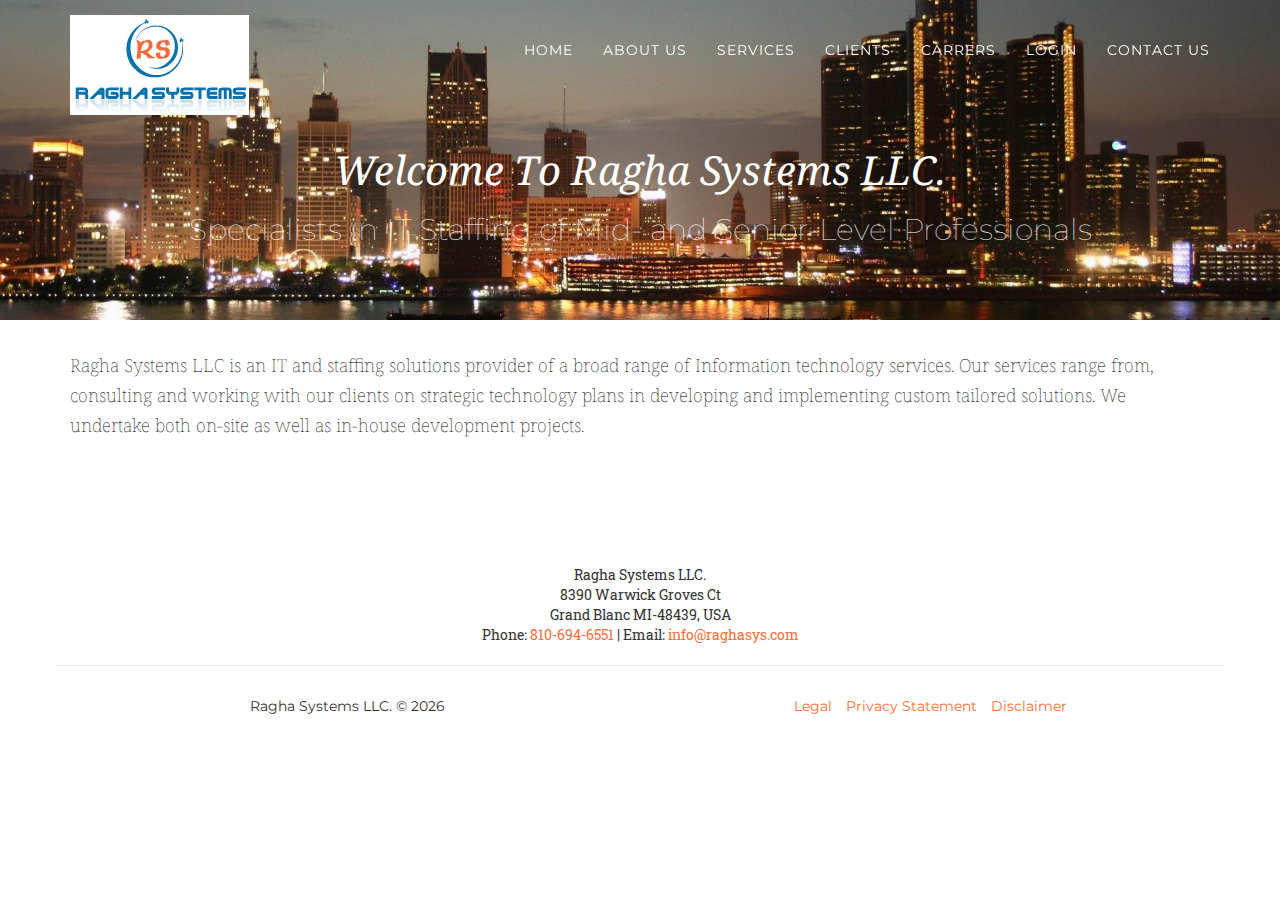
==== index.html @ 7e421ea9 "Initial commit" ====
<!DOCTYPE html>
<html lang="en">

<head>
    <meta charset="utf-8">
    <meta http-equiv="X-UA-Compatible" content="IE=edge">
    <meta name="viewport" content="width=device-width, initial-scale=1">
    <title>Ragha Systems LLC - Software Design and Development, Internet &amp; Intranet Development, E-business,
        E-Integration, Application out sourcing maintenance, Application Development out sourcing, Maintenance of
        Projects, Onsite/Offsite Development, System Administration, Project Management</title>
    <meta content="text/html; charset=iso-8859-1" http-equiv="Content-Type" />
    <meta content="no" http-equiv="imagetoolbar" />
    <meta content="index,follow" name="robots" />
    <meta
        content="ragha systems, raaga, software design and development, internet and intranet Development, e-business, e-Integration, application out sourcing maintenance, application development out sourcing, maintenance of projects, onsite, offsite development, system administration, project management"
        name="keywords" />
    <meta content="Ragha Systems LLC is an International provider of a broad range of Information Technology services."
        name="description" />
    <link href="css/bootstrap.min.css" rel="stylesheet">
    <link rel="stylesheet" type="text/css" href="css/style.css">
    <link href="css/fa/font-awesome.min.css" rel="stylesheet" type="text/css">
    <link href="https://fonts.googleapis.com/css?family=Montserrat:400,700" rel="stylesheet" type="text/css">
    <link href='https://fonts.googleapis.com/css?family=Kaushan+Script' rel='stylesheet' type='text/css'>
    <link href='https://fonts.googleapis.com/css?family=Droid+Serif:400,700,400italic,700italic' rel='stylesheet'
        type='text/css'>
    <link href='https://fonts.googleapis.com/css?family=Roboto+Slab:400,100,300,700' rel='stylesheet' type='text/css'>
</head>

<body id="page-top" class="index">
    <nav id="mainNav" class="navbar navbar-default navbar-custom navbar-fixed-top">
        <div class="container">
            <div class="navbar-header page-scroll">
                <button type="button" class="navbar-toggle" data-toggle="collapse"
                    data-target="#bs-example-navbar-collapse-1">
                    <span class="sr-only">Toggle navigation</span> Menu <i class="fa fa-bars"></i>
                </button>
                <a style="position:absolute;top:0%" class="navbar-brand page-scroll" href="#page-top"><img
                        src="img/logo1.jpg"></a>
            </div>
            <div class="collapse navbar-collapse" id="bs-example-navbar-collapse-1">
                <ul class="nav navbar-nav navbar-right">
                    <li class="hidden">
                        <a href="#page-top"></a>
                    </li>
                    <li>
                        <a class="page-scroll" href="index.html">Home</a>
                    </li>
                    <li class="dropdown">
                        <a class="dropdown-toggle" data-toggle="dropdown" href="#">About Us</a>
                        <!--<ul class="dropdown-menu" style="background:orange">
                    <li><a href="services.html">Our Services</a></li>
                          <li><a href="outsourcing.html">Outsourcing</a></li>
                        </ul>-->
                    </li>
                    <li>
                    <li>
                        <a class="page-scroll" href="industries.html">Services</a>
                    </li>
                    <li>
                        <a class="page-scroll" href="practices.html">Clients</a>
                    </li>
                    <li>
                        <a class="page-scroll" href="team.html">Carrers</a>
                    </li>
                    <li>
                        <a class="page-scroll" href="team.html">Login</a>
                    </li>
                    <li class="dropdown">
                        <a class="dropdown-toggle" data-toggle="dropdown" href="#">Contact Us</a>
                        <ul class="dropdown-menu" style="background:orange">
                                      <li><a href="about.html">Overview</a></li>
                            <li><a href="about.html#mission">Vision & Mission</a></li>
                            <li><a href="contactus.html">Contact Us</a></li>
                                    
                        </ul>
                    </li>
                </ul>
            </div>
        </div>
    </nav>
    <header>
        <div class="container">
            <div class="intro-text">
                <div class="intro-lead-in">Welcome To Ragha Systems LLC.</div>
                <div class="intro-heading"> Specialists in IT Staffing of Mid- and Senior-Level Professionals
                </div>

                <!--<a href="services.html" class="page-scroll btn btn-xl">Tell Me More</a> -->
            </div>
        </div>
    </header>
    <aside class="clients" class="bg-light-gray">
        <div class="container">
            <div class="intro-heading2"> Ragha Systems LLC is an IT and staffing solutions
                provider of a broad range of Information technology services.
                Our services range from, consulting and working with our clients
                on strategic technology plans in developing and implementing custom tailored solutions.
                We undertake both on-site as well as in-house development projects.
            </div>
            <div class="row">
                <div class="col-lg-2 col-md-3 col-sm-6">

                    <a href="#">
                        <img src="https://www.michigan.gov/images/som/mobileSOM_346956_7_398113_7.png" class="img-responsive img-centered" alt="">
                    </a>
                </div>
                <div class="col-lg-2 col-md-3 col-sm-6">
                    <a href="#">
                        <img src="https://www2.illinois.gov/Style%20Library/SOISierra/Images/SiteLogo.png" class="img-responsive img-centered" alt="">
                    </a>
                </div>
                <div class="col-lg-2 col-md-3 col-sm-6">
                    <a href="#">
                        <img src="https://co1.qualtrics.com/WRQualtricsSiteIntercept/Graphic.php?IM=IM_9NPBL1wAxCeOilT" class="img-responsive img-centered" alt="">
                    </a>
                </div>
                <div class="col-lg-2 col-md-3 col-sm-6">
                    <a href="#">
                        <img src="https://static.wixstatic.com/media/2279fb_3cd7e98c6c30400e85230eb3b2e91b7b~mv2.png/v1/fill/w_224,h_61,al_c,q_85,usm_0.66_1.00_0.01/2279fb_3cd7e98c6c30400e85230eb3b2e91b7b~mv2.webp" class="img-responsive img-centered" alt="">
                    </a>
                </div>
                <div class="col-lg-2 col-md-3 col-sm-6">
                    <a href="#">
                        <img src="http://www.webilent.com/images/webilent-logo1.png" class="img-responsive img-centered" alt="">
                    </a>
                </div>
                <div class="col-lg-2 col-md-3 col-sm-6">
                    <a href="#">
                        <img src="https://www.customercentria.com/images/cc-logo-transparent-1.png" class="img-responsive img-centered" alt="">
                    </a>
                </div>
            </div>
        </div>
    </aside>
    <footer>
        <div class="container">
            <div class="row">
                <div style="align-items:flex-end;">
                    Ragha Systems LLC.<br /> 8390 Warwick Groves Ct <br />Grand Blanc MI-48439, USA <br />Phone: <a href="tel:+18106946551">810-694-6551</a> | Email: <a href="mailto:info@raghasys.com">info@raghasys.com</a>
                <hr>
                </div>
                <div class="col-md-6">
                    <span class="copyright">Ragha Systems LLC. &copy;
                        <script>document.write(new Date().getFullYear())</script>
                    </span>
                </div>
                <div class="col-md-6">
                    <ul class="list-inline quicklinks">
                        <li><a href="#legal" data-toggle="modal">Legal</a>
                        </li>
                        <li><a href="#privacy" data-toggle="modal">Privacy Statement</a>
                        </li>
                        <li><a href="#disclaimer" data-toggle="modal">Disclaimer</a>
                        </li>
                    </ul>
                </div>
            </div>
        </div>
        </div>
    </footer>
    <div class="portfolio-modal modal fade" id="portappdev" tabindex="-1" role="dialog" aria-hidden="true">
        <div class="modal-dialog">
            <div class="modal-content">
                <div style="background:orange;" class="close-modal" data-dismiss="modal">
                    <div style="background:white" class="lr">
                        <div style="background:white" class="rl">
                        </div>
                    </div>
                </div>
                <div class="container">
                    <div class="row">
                        <div class="col-lg-8 col-lg-offset-2">
                            <div class="modal-body">
                                <h2>Application Development</h2>
                                <img class="img-responsive img-centered" src="img/home/app.jpg" alt="">
                                <p align="justify">For retailers, success requires using multiple channels to reach
                                    consumers, then giving customers what they want, when and where they want it.We also
                                    work with clients to make their supply chains transparent; using the Internet, they
                                    can share product and marketing information with suppliers and customers. </p>
                                <p align="justify">And because selling great products is simply not enough, we also help
                                    companies build great customer relationships. Our comprehensive customer
                                    relationship management strategies can enable you to integrate sales strategies
                                    across channels; improve distribution, delivery and customer service; and harness
                                    technology to enable an intelligent "sense and respond" approach to retailing by
                                    tracking individual purchasing patterns, linking supplier information with customer
                                    data, and ensuring that inventory and distribution respond accordingly. </p>
                                <p align="justify">Leading-edge logistics and supply chain management technologies are
                                    reshaping relationships among manufacturers and retailers to better meet the needs
                                    of the consumer. Successful companies must learn to reshape their sales, marketing,
                                    accounting and logistics processes.</p>
                                <p align="justify">Our consumer products teams understand how to successfully adapt your
                                    company to meet the requirements of this rapidly changing industry. We build a team
                                    of experienced specialists from each of our three consulting areas who work together
                                    with you to deliver a solution that meets your need, be it strategic change,
                                    performance improvement or technology solutions.</p>
                            </div>
                        </div>
                    </div>
                </div>
            </div>
        </div>
    </div>
    <div class="portfolio-modal modal fade" id="portconsulting" tabindex="-1" role="dialog" aria-hidden="true">
        <div class="modal-dialog">
            <div class="modal-content">
                <div style="background:orange;" class="close-modal" data-dismiss="modal">
                    <div style="background:white" class="lr">
                        <div style="background:white" class="rl">
                        </div>
                    </div>
                </div>
                <div class="container">
                    <div class="row">
                        <div class="col-lg-8 col-lg-offset-2">
                            <div class="modal-body">
                                <h2>Consulting Services</h2>
                                <img class="img-responsive img-centered" src="img/home/app.jpg" alt="">
                                <p align="justify">Ragha Systems LLC. provide our customer’s access to a vast pool of
                                    qualified and skilled human resources team of Software professionals that combines
                                    multiple platform skills and rich domain experience in various industry segments.
                                </p>
                                <p align="justify">Ragha Systems LLC. has extensive experience in augmenting staff for
                                    prestigious clients globally. Ragha Systems LLC. can provide experienced Project
                                    Managers, Project Leaders, Team Leaders, System Analysts, Designers, Developers and
                                    Programmers with proven credentials, expertise and skill sets for short term as well
                                    as long-term requirements.</p>
                                <p align="justify">Staff Augmentation is the perfect answer when you wish to maximize
                                    control and manage your own project but need experienced people to follow your lead.
                                    With years of experience in IT staffing you get the experience you need when you
                                    need it for exactly as long as you need it.</p>
                                <p align="justify">Our mission is to be your source for superior technical personnel.
                                    Whether your project requires one programmer, a technical team, or a complete
                                    Outsourcing unit, Ragha Systems LLC. can provide you with the expertise needed to
                                    ensure success. Ragha Systems LLC. consultant(s) can jump in at any stage of your IT
                                    project with a full range of project management, analysis and programming skills to
                                    meet your unique IT needs. The experience and expertise of our IT professionals
                                    includes:</p>
                                <p align="left">
                                <ul style="text-align: left;">
                                    <li>Application Development (Internet and Legacy Systems)</li>
                                    <li>Systems, Application and Database Administration</li>
                                    <li>Project Management</li>
                                    <li>Data Warehousing and EDI (Electronic Data Interchange)</li>
                                    <li>ERP Implementation</li>
                                    <li>CRM Implementation</li>
                                    <li>Network Design, Administration, and Operation</li>
                                </ul>
                                </p>
                            </div>
                        </div>
                    </div>
                </div>
            </div>
        </div>
    </div>
    <div class="portfolio-modal modal fade" id="portglobal" tabindex="-1" role="dialog" aria-hidden="true">
        <div class="modal-dialog">
            <div class="modal-content">
                <div style="background:orange;" class="close-modal" data-dismiss="modal">
                    <div style="background:white" class="lr">
                        <div style="background:white" class="rl">
                        </div>
                    </div>
                </div>
                <div class="container">
                    <div class="row">
                        <div class="col-lg-8 col-lg-offset-2">
                            <div class="modal-body">
                                <h2>Global Support Services</h2>
                                <img class="img-responsive img-centered" src="img/home/global.jpg" alt="">
                                <p align="justify">Ragha Systems LLC. Global Support Services we help organizations
                                    maintain, optimize, and transform their business applications. At Ragha Systems LLC.
                                    we take the full responsibility of your applications, to ensure consistent
                                    performance, reduced costs, quality, adherence to business objectives, and constant
                                    technical up gradation.</p>
                                <p align="justify">We help companies leverage critical in-house resources, protect
                                    existing IT investments and control expenses, to move up the value-chain. Using
                                    expertise of our teams stationed on the client sites we help organizations use their
                                    applications to their full potential and achieve the desired business results.</p>
                                <p align="justify">To ensure maximum value-add to our clients we ensure that we align
                                    their technology initiatives with their strategic business objectives. We do this by
                                    taking complete responsibility of results, adhering to cost and time limits and
                                    following service level agreements (SLAs) stipulated by the customer.</p>
                                <hr>
                                <p align="justify">Our Strategy is the following:</p>
                                <b>Global Delivery Model</b><br />
                                <p align="justify">The business environment is changing like never before and at a rate
                                    that is difficult to sustain. The business world is getting more complex with an
                                    ever increasing pressure to deliver faster than before and in order to realize value
                                    quickly, you must rapidly design, build and operate technology to support new
                                    strategies and conventional methods with traditional time frames cannot achieve
                                    this. </p>
                                <p align="justify">Ragha Systems LLC. provides a solution by providing high quality
                                    distributed project management methodology using Global delivery model. The model
                                    works by dividing project components and executing it parallel at client site,
                                    offsite and at our offshore development center in India.</p>

                                <b>24/7 Global Support Monitoring</b><br />
                                <p align="justify">Ragha Systems LLC. operates on a 24x7 basis and is the central point
                                    of contact for tracking problems and monitoring queues to quickly dispatch issues to
                                    the respective support personnel.</p>
                                <p>Our global operations are managed by certified PMI professional, with extensive
                                    experience in managing projects globally.</p>
                            </div>
                        </div>
                    </div>
                </div>
            </div>
        </div>
    </div>

    <div class="portfolio-modal modal fade" id="legal" tabindex="-1" role="dialog" aria-hidden="true">
        <div class="modal-dialog">
            <div class="modal-content">
                <div style="background:orange;" class="close-modal" data-dismiss="modal">
                    <div style="background:white" class="lr">
                        <div style="background:white" class="rl">
                        </div>
                    </div>
                </div>
                <div class="container">
                    <div class="row">
                        <div class="col-lg-8 col-lg-offset-2">
                            <div class="modal-body">
                                <h2>Legal</h2>
                                <p align="left" style="font-weight: bold;color:blue;">Governing Law and Jurisdiction</p>
                                <p align="justify">These Terms and Conditions will be governed by and construed in
                                    accordance with the laws of the Province of OHIO, USA, without reference to its
                                    choice of law rules. By accessing, viewing, or using the material on the Service,
                                    you consent to the jurisdiction of the federal and provincial courts presiding in
                                    OHIO, USA, and agree to accept service of process by mail and hereby waive any and
                                    all jurisdictional and venue defenses otherwise available. This Service is
                                    controlled and operated by Ragha Systems LLC. Technology Solutions, Inc. from its
                                    offices within USA.</p>
                                <p align="justify">Ragha Systems LLC. Technology Solutions, Inc. makes no representation
                                    that materials in the Service are appropriate or available for use in other
                                    locations, and access to them from territories where their contents are illegal is
                                    prohibited. Those who choose to access this Service from other locations do so of
                                    their own volition and are responsible for compliance with applicable local laws.
                                </p>
                                <p align="justify">These Terms and Conditions constitute the entire agreement between
                                    you and Ragha Systems LLC. Technology Solutions, Inc. with respect to your use of
                                    the Service. You acknowledge that, in providing you access to and use of the
                                    Service, Ragha Systems LLC. Technology Solutions, Inc. has relied on your agreement
                                    to be legally bound by these Terms and Conditions.</p>
                            </div>
                        </div>
                    </div>
                </div>
            </div>
        </div>
    </div>

    <div class="portfolio-modal modal fade" id="privacy" tabindex="-1" role="dialog" aria-hidden="true">
        <div class="modal-dialog">
            <div class="modal-content">
                <div style="background:orange;" class="close-modal" data-dismiss="modal">
                    <div style="background:white" class="lr">
                        <div style="background:white" class="rl">
                        </div>
                    </div>
                </div>
                <div class="container">
                    <div class="row">
                        <div class="col-lg-8 col-lg-offset-2">
                            <div class="modal-body">
                                <h2>Privacy Policy</h2>
                                <p align="justify">Ragha Systems LLC. Technology Solutions, Inc. has created this
                                    privacy statement in order to demonstrate our company commitment to privacy. The
                                    following discloses our information gathering and dissemination practices for this
                                    website: http://easyprojects.net .</p>
                                <p align="left" style="font-weight: bold;color:blue;">Collection of Personal Information
                                    from Service Visitors</p>
                                <p align="justify">Ragha Systems LLC. Technology Solutions, Inc. may collect and/or
                                    track (1) the home server domain names, email addresses, type of client computer,
                                    files downloaded, search engine used, operating system, and type of web browser of
                                    visitors to Ragha Systems LLC. Technology Solutions, Inc. web service, (2) the email
                                    addresses of visitors that communicate with Ragha Systems LLC. Technology Solutions,
                                    Inc. via email, (3) information knowingly provided by the visitor in online forms,
                                    registration forms, surveys, email, contest entries, and other online avenues
                                    (including demographic and personal profile data), and (4) aggregate and
                                    user-specific information on which pages visitors access.</p>
                                <p align="justify">Ragha Systems LLC. Technology Solutions, Inc. may place Internet
                                    "cookies" on visitors' hard drives. Internet cookies save data about individual
                                    visitors, such as the organization's name, password, user-name, screen preferences,
                                    and the pages of a service viewed by the visitor. When the visitor revisits Ragha
                                    Systems LLC. Technology Solutions, Inc. web service, Ragha Systems LLC. Technology
                                    Solutions, Inc. may recognize the visitor by the Internet cookie and customize the
                                    visitor's experience accordingly. Visitors may decline Internet cookies, if any, by
                                    using the appropriate feature of their web client software, if available.</p>
                            </div>
                        </div>
                    </div>
                </div>
            </div>
        </div>
    </div>

    <div class="portfolio-modal modal fade" id="disclaimer" tabindex="-1" role="dialog" aria-hidden="true">
        <div class="modal-dialog">
            <div class="modal-content">
                <div style="background:orange;" class="close-modal" data-dismiss="modal">
                    <div style="background:white" class="lr">
                        <div style="background:white" class="rl">
                        </div>
                    </div>
                </div>
                <div class="container">
                    <div class="row">
                        <div class="col-lg-8 col-lg-offset-2">
                            <div class="modal-body">
                                <h2>Disclaimer</h2>
                                <p align="justify">Use of this service is entirely at your own risk. Neither Ragha
                                    Systems LLC. Technology Solutions, Inc. nor its affiliates is responsible for the
                                    consequences of reliance on any information contained in or submitted to the
                                    service, and the risk of injury from the foregoing rests entirely with you. These
                                    materials are provided "as is" without warranty of any kind, either express or
                                    implied. Ragha Systems LLC. Technology Solutions, Inc. shall not be liable for any
                                    direct, special, indirect, incidental, consequential, or punitive damages, including
                                    without limitation, lost revenues or lost profits, which may result from the use of,
                                    access to, or inability to use these materials. Under no circumstances will the
                                    total liability of Ragha Systems LLC. Technology Solutions, Inc. to you exceed the
                                    price paid for use of the service.</p>
                                <p align="left" style="font-weight: bold;color:blue;">Corrections and Changes</p>
                                <p align="justify">While we endeavor to keep these materials up to date, Ragha Systems
                                    LLC. Technology Solutions, Inc. cannot assume responsibility for any errors or
                                    omissions in these materials. Ragha Systems LLC. Technology Solutions, Inc. further
                                    does not warrant the accuracy or completeness of the information, text, graphics,
                                    links or other items contained within these materials. Ragha Systems LLC. Technology
                                    Solutions, Inc. may make changes to these materials, or to the products or services
                                    described herein, at any time without notice, and makes no commitment to update the
                                    information contained herein. Ragha Systems LLC. Technology Solutions, Inc. reserves
                                    the right to terminate your access to the Service in the event that you violate
                                    these Terms and Conditions, or for any reason whatever.</p>
                                <p align="left" style="font-weight: bold;color:blue;">Indemnification</p>
                                <p align="justify">You agree to defend, indemnify, and hold harmless Ragha Systems LLC.
                                    Technology Solutions, Inc., its affiliates and subsidiaries, and all of their
                                    respective directors, officers, employees, representatives, proprietors, partners,
                                    shareholders, servants, principals, agents, predecessors, successors, assigns, and
                                    attorneys from and against any and all claims, proceedings, damages, injuries,
                                    liabilities, losses, costs, and expenses (including attorney's fees and litigation
                                    expenses) relating to or arising from your use of the Service and any breach by you
                                    of these Terms and Conditions.</p>
                            </div>
                        </div>
                    </div>
                </div>
            </div>
        </div>
    </div>

    <script src="js/jquery.min.js"></script>
    <script src="css/js/bootstrap.min.js"></script>

    <script src="https://cdnjs.cloudflare.com/ajax/libs/jquery-easing/1.3/jquery.easing.min.js"></script>
    <script src="js/jqBootstrapValidation.js"></script>
    <script src="js/contact_me.js"></script>
    <script src="js/obs.min.js"></script>
</body>

</html>
---- css/style.css ----
.img1{
    position: relative;
    float: center;
    width: 740px;
    height: 130px;
    background-position: 50% 50%;
    background-repeat: no-repeat;
    background-size: cover;
}
body {
  overflow-x: hidden;
  font-family: "Roboto Slab", "Helvetica Neue", Helvetica, Arial, sans-serif;
}
.text-muted {
  color: #777777;
}
.text-primary {
  color: #fe6d36;
}
p {
  font-size: 14px;
  line-height: 1.75;
}
p.large {
  font-size: 16px;
}
a,
a:hover,
a:focus,
a:active,
a.active {
  outline: none;
}
a {
  color: #fe6d36;
}
a:hover,
a:focus,
a:active,
a.active {
  color: #fe6d36;
}
h1,
h2,
h3,
h4,
h5,
h6 {
  font-family: "Montserrat", "Helvetica Neue", Helvetica, Arial, sans-serif;
  text-transform: uppercase;
  font-weight: 700;
}
.img-centered {
  margin: 0 auto;
}
.bg-light-gray {
  background-color: #eeeeee;
}
.bg-darkest-gray {
  background-color: #faa835;
}
.btn-primary {
  color: white;
  background-color: #fe6d36;
  border-color: #fe6d36;
  font-family: "Montserrat", "Helvetica Neue", Helvetica, Arial, sans-serif;
  text-transform: uppercase;
  font-weight: 700;
}
.btn-primary:hover,
.btn-primary:focus,
.btn-primary:active,
.btn-primary.active,
.open .dropdown-toggle.btn-primary {
  color: white;
  background-color: #fe6d36;
  border-color: #f6bf01;
}
.btn-primary:active,
.btn-primary.active,
.open .dropdown-toggle.btn-primary {
  background-image: none;
}
.btn-primary.disabled,
.btn-primary[disabled],
fieldset[disabled] .btn-primary,
.btn-primary.disabled:hover,
.btn-primary[disabled]:hover,
fieldset[disabled] .btn-primary:hover,
.btn-primary.disabled:focus,
.btn-primary[disabled]:focus,
fieldset[disabled] .btn-primary:focus,
.btn-primary.disabled:active,
.btn-primary[disabled]:active,
fieldset[disabled] .btn-primary:active,
.btn-primary.disabled.active,
.btn-primary[disabled].active,
fieldset[disabled] .btn-primary.active {
  background-color: #fe6d36;
  border-color: #fe6d36;
}
.btn-primary .badge {
  color: #fe6d36;
  background-color: white;
}
.btn-xl {
  color: white;
  background-color: #fe6d36;
  border-color: #fe6d36;
  font-family: "Montserrat", "Helvetica Neue", Helvetica, Arial, sans-serif;
  text-transform: uppercase;
  font-weight: 700;
  border-radius: 3px;
  font-size: 18px;
  padding: 20px 40px;
}
.btn-xl:hover,
.btn-xl:focus,
.btn-xl:active,
.btn-xl.active,
.open .dropdown-toggle.btn-xl {
  color: white;
  background-color: #fe6d36;
  border-color: #f6bf01;
}
.btn-xl:active,
.btn-xl.active,
.open .dropdown-toggle.btn-xl {
  background-image: none;
}
.btn-xl.disabled,
.btn-xl[disabled],
fieldset[disabled] .btn-xl,
.btn-xl.disabled:hover,
.btn-xl[disabled]:hover,
fieldset[disabled] .btn-xl:hover,
.btn-xl.disabled:focus,
.btn-xl[disabled]:focus,
fieldset[disabled] .btn-xl:focus,
.btn-xl.disabled:active,
.btn-xl[disabled]:active,
fieldset[disabled] .btn-xl:active,
.btn-xl.disabled.active,
.btn-xl[disabled].active,
fieldset[disabled] .btn-xl.active {
  background-color: #fe6d36;
  border-color: #fe6d36;
}
.btn-xl .badge {
  color: #fe6d36;
  background-color: white;
}
.navbar-custom {
  background-color: orange;
  border-color: transparent;
}
.navbar-custom .navbar-brand {
  color: #fe6d36;
  font-family: "Kaushan Script", "Helvetica Neue", Helvetica, Arial, cursive;
}
.navbar-custom .navbar-brand:hover,
.navbar-custom .navbar-brand:focus,
.navbar-custom .navbar-brand:active,
.navbar-custom .navbar-brand.active {
  color: #fe6d36;
}
.navbar-custom .navbar-collapse {
  border-color: rgba(255, 255, 255, 0.02);
}
.navbar-custom .navbar-toggle {
  background-color: #fe6d36;
  border-color: #fe6d36;
  font-family: "Montserrat", "Helvetica Neue", Helvetica, Arial, sans-serif;
  text-transform: uppercase;
  color: white;
  font-size: 12px;
}
.navbar-custom .navbar-toggle:hover,
.navbar-custom .navbar-toggle:focus {
  background-color: #fe6d36;
}
.navbar-custom .nav li a {
  font-family: "Montserrat", "Helvetica Neue", Helvetica, Arial, sans-serif;
  text-transform: uppercase;
  font-weight: 400;
  letter-spacing: 1px;
  color: white;
}
.navbar-custom .nav li a:hover,
.navbar-custom .nav li a:focus {
  color: #fe6d36;
  outline: none;
}
.navbar-custom .navbar-nav > .active > a {
  border-radius: 0;
  color: white;
  background-color: #fe6d36;
}
.navbar-custom .navbar-nav > .active > a:hover,
.navbar-custom .navbar-nav > .active > a:focus {
  color: white;
  background-color: #fe6d36;
}
@media (min-width: 768px) {
  .navbar-custom {
    background-color: transparent;
    padding: 25px 0;
    -webkit-transition: padding 0.3s;
    -moz-transition: padding 0.3s;
    transition: padding 0.3s;
    border: none;
  }
  .navbar-custom .navbar-brand {
    font-size: 2em;
    -webkit-transition: all 0.3s;
    -moz-transition: all 0.3s;	
    transition: all 0.3s;
  }
  .navbar-custom .navbar-nav > .active > a {
    border-radius: 3px;
  }
}
@media (min-width: 768px) {
  .navbar-custom.affix {
    background-color: #faa835;
    padding: 10px 0;
  }
  .navbar-custom.affix .navbar-brand {
    font-size: 1.5em;
  }
}
header {
  background-image: url('../img/header-bg.jpg');
  background-repeat: no-repeat;
  background-attachment: scroll;
  background-position: center center;
  -webkit-background-size: cover;
  -moz-background-size: cover;
  background-size: cover;
  -o-background-size: cover;
  text-align: center;
  color: white;
}
header .intro-text {
  padding-top: 100px;
  padding-bottom: 50px;
}
header .intro-text .intro-lead-in {
  font-family: "Droid Serif", "Helvetica Neue", Helvetica, Arial, sans-serif;
  font-style: italic;
  font-size: 22px;
  line-height: 22px;
  margin-bottom: 25px;
}
header .intro-text .intro-heading {
  font-family: "Montserrat", "Helvetica Neue", Helvetica, Arial, sans-serif;
  font-weight: 100;
  font-size: 30px;
  line-height: 30px;
  margin-bottom: 25px;
}
@media (min-width: 768px) {
  header .intro-text {
    padding-top: 150px;
    padding-bottom: 50px;
  }
  header .intro-text .intro-lead-in {
    font-family: "Droid Serif", "Helvetica Neue", Helvetica, Arial, sans-serif;
    font-style: italic;
    font-size: 40px;
    line-height: 40px;
    margin-bottom: 25px;
  }
  header .intro-text .intro-heading {
    font-family: "Montserrat", "Helvetica Neue", Helvetica, Arial, sans-serif;
    font-weight: 100;
    font-size: 30px;
    line-height: 30px;
    margin-bottom: 25px;
  }
  .intro-heading2{
    font-family: "Droid Serif", "Helvetica Neue", Helvetica, Arial, sans-serif;
    color: rgb(0, 0, 0);
    font-weight: 30;
    font-size: 18px;
    line-height: 30px;
    margin-top: 30px;
  }
  .ww{
    padding-left: 70px;
    width: 100%;
    height: 100px;
    display: flex;
  }
  .wben{
   padding-left: 200px;
   width: 150px;
   height: 100px;
   flex-flow: column;
   padding-top: 30px;
  }
  .wosb{
    padding-left: 800px;
    width: 150px;
    height: 100px;
    flex-flow: column;
  }
  .intro-about{
    font-family: "Droid Serif", "Helvetica Neue", Helvetica, Arial, sans-serif;
    color: rgb(0, 0, 0);
    font-weight: 20px;
    width: 100%;
    font-size: 15px;
    line-height: 20px;
    margin-top: 10px;
    text-align: left;
    padding-left: 50px;
  }

}
section {
  padding: 100px 0;
}
section h2.section-heading {
  font-size: 40px;
  margin-top: 0;
  margin-bottom: 15px;
}
section h3.section-subheading {
  font-size: 16px;
  font-family: "Droid Serif", "Helvetica Neue", Helvetica, Arial, sans-serif;
  text-transform: none;
  font-style: italic;
  font-weight: 400;
  margin-bottom: 75px;
}
@media (min-width: 768px) {
  section {
    padding: 150px 0;
  }
}
.service-heading {
  margin: 15px 0;
  text-transform: none;
}
#portfolio .portfolio-item {
  margin: 0 0 15px;
  right: 0;
}
#portfolio .portfolio-item .portfolio-link {
  display: block;
  position: relative;
  max-width: 400px;
  margin: 0 auto;
}
#portfolio .portfolio-item .portfolio-link .portfolio-hover {
  background: rgba(254, 209, 54, 0.9);
  position: absolute;
  width: 100%;
  height: 100%;
  opacity: 0;
  transition: all ease 0.5s;
  -webkit-transition: all ease 0.5s;
  -moz-transition: all ease 0.5s;
}
#portfolio .portfolio-item .portfolio-link .portfolio-hover:hover {
  opacity: 1;
}
#portfolio .portfolio-item .portfolio-link .portfolio-hover .portfolio-hover-content {
  position: absolute;
  width: 100%;
  height: 20px;
  font-size: 20px;
  text-align: center;
  top: 50%;
  margin-top: -12px;
  color: white;
}
#portfolio .portfolio-item .portfolio-link .portfolio-hover .portfolio-hover-content i {
  margin-top: -12px;
}
#portfolio .portfolio-item .portfolio-link .portfolio-hover .portfolio-hover-content h3,
#portfolio .portfolio-item .portfolio-link .portfolio-hover .portfolio-hover-content h4 {
  margin: 0;
}
#portfolio .portfolio-item .portfolio-caption {
  max-width: 400px;
  margin: 0 auto;
  background-color: white;
  text-align: center;
  padding: 25px;
}
#portfolio .portfolio-item .portfolio-caption h4 {
  text-transform: none;
  margin: 0;
}
#portfolio .portfolio-item .portfolio-caption p {
  font-family: "Droid Serif", "Helvetica Neue", Helvetica, Arial, sans-serif;
  font-style: italic;
  font-size: 16px;
  margin: 0;
}
#portfolio * {
  z-index: 2;
}
@media (min-width: 767px) {
  #portfolio .portfolio-item {
    margin: 0 0 30px;
  }
}
.timeline {
  list-style: none;
  padding: 0;
  position: relative;
}
.timeline:before {
  top: 0;
  bottom: 0;
  position: absolute;
  content: "";
  width: 2px;
  background-color: #f1f1f1;
  left: 40px;
  margin-left: -1.5px;
}
.timeline > li {
  margin-bottom: 50px;
  position: relative;
  min-height: 50px;
}
.timeline > li:before,
.timeline > li:after {
  content: " ";
  display: table;
}
.timeline > li:after {
  clear: both;
}
.timeline > li .timeline-panel {
  width: 100%;
  float: right;
  padding: 0 20px 0 100px;
  position: relative;
  text-align: left;
}
.timeline > li .timeline-panel:before {
  border-left-width: 0;
  border-right-width: 15px;
  left: -15px;
  right: auto;
}
.timeline > li .timeline-panel:after {
  border-left-width: 0;
  border-right-width: 14px;
  left: -14px;
  right: auto;
}
.timeline > li .timeline-image {
  left: 0;
  margin-left: 0;
  width: 80px;
  height: 80px;
  position: absolute;
  z-index: 100;
  background-color: #fe6d36;
  color: white;
  border-radius: 100%;
  border: 7px solid #f1f1f1;
  text-align: center;
}
.timeline > li .timeline-image h4 {
  font-size: 10px;
  margin-top: 12px;
  line-height: 14px;
}
.timeline > li.timeline-inverted > .timeline-panel {
  float: right;
  text-align: left;
  padding: 0 20px 0 100px;
}
.timeline > li.timeline-inverted > .timeline-panel:before {
  border-left-width: 0;
  border-right-width: 15px;
  left: -15px;
  right: auto;
}
.timeline > li.timeline-inverted > .timeline-panel:after {
  border-left-width: 0;
  border-right-width: 14px;
  left: -14px;
  right: auto;
}
.timeline > li:last-child {
  margin-bottom: 0;
}
.timeline .timeline-heading h4 {
  margin-top: 0;
  color: inherit;
}
.timeline .timeline-heading h4.subheading {
  text-transform: none;
}
.timeline .timeline-body > p,
.timeline .timeline-body > ul {
  margin-bottom: 0;
}
@media (min-width: 768px) {
  .timeline:before {
    left: 50%;
  }
  .timeline > li {
    margin-bottom: 100px;
    min-height: 100px;
  }
  .timeline > li .timeline-panel {
    width: 41%;
    float: left;
    padding: 0 20px 20px 30px;
    text-align: right;
  }
  .timeline > li .timeline-image {
    width: 100px;
    height: 100px;
    left: 50%;
    margin-left: -50px;
  }
  .timeline > li .timeline-image h4 {
    font-size: 13px;
    margin-top: 16px;
    line-height: 18px;
  }
  .timeline > li.timeline-inverted > .timeline-panel {
    float: right;
    text-align: left;
    padding: 0 30px 20px 20px;
  }
}
@media (min-width: 992px) {
  .timeline > li {
    min-height: 150px;
  }
  .timeline > li .timeline-panel {
    padding: 0 20px 20px;
  }
  .timeline > li .timeline-image {
    width: 150px;
    height: 150px;
    margin-left: -75px;
  }
  .timeline > li .timeline-image h4 {
    font-size: 18px;
    margin-top: 30px;
    line-height: 26px;
  }
  .timeline > li.timeline-inverted > .timeline-panel {
    padding: 0 20px 20px;
  }
}
@media (min-width: 1200px) {
  .timeline > li {
    min-height: 170px;
  }
  .timeline > li .timeline-panel {
    padding: 0 20px 20px 100px;
  }
  .timeline > li .timeline-image {
    width: 170px;
    height: 170px;
    margin-left: -85px;
  }
  .timeline > li .timeline-image h4 {
    margin-top: 40px;
  }
  .timeline > li.timeline-inverted > .timeline-panel {
    padding: 0 100px 20px 20px;
  }
}
.team-member {
  text-align: center;
  margin-bottom: 50px;
}
.team-member img {
  margin: 0 auto;
  border: 7px solid white;
}
.team-member h4 {
  margin-top: 25px;
  margin-bottom: 0;
  text-transform: none;
}
.team-member p {
  margin-top: 0;
}
aside.clients img {
  margin: 50px auto;
}
section#contact {
  background-color: #faa835;
  background-image: url('../img/map-image.png');
  background-position: center;
  background-repeat: no-repeat;
}
section#contact .section-heading {
  color: white;
}
section#contact .form-group {
  margin-bottom: 25px;
}
section#contact .form-group input,
section#contact .form-group textarea {
  padding: 20px;
}
section#contact .form-group input.form-control {
  height: auto;
}
section#contact .form-group textarea.form-control {
  height: 236px;
}
section#contact .form-control:focus {
  border-color: #fe6d36;
  box-shadow: none;
}
section#contact ::-webkit-input-placeholder {
  font-family: "Montserrat", "Helvetica Neue", Helvetica, Arial, sans-serif;
  text-transform: uppercase;
  font-weight: 700;
  color: #eeeeee;
}
section#contact :-moz-placeholder {
  /* Firefox 18- */
  font-family: "Montserrat", "Helvetica Neue", Helvetica, Arial, sans-serif;
  text-transform: uppercase;
  font-weight: 700;
  color: #eeeeee;
}
section#contact ::-moz-placeholder {
  /* Firefox 19+ */
  font-family: "Montserrat", "Helvetica Neue", Helvetica, Arial, sans-serif;
  text-transform: uppercase;
  font-weight: 700;
  color: #eeeeee;
}
section#contact :-ms-input-placeholder {
  font-family: "Montserrat", "Helvetica Neue", Helvetica, Arial, sans-serif;
  text-transform: uppercase;
  font-weight: 700;
  color: #eeeeee;
}
section#contact .text-danger {
  color: #e74c3c;
}
footer {
  padding: 25px 0;
  text-align: center;
}
footer span.copyright {
  line-height: 40px;
  font-family: "Montserrat", "Helvetica Neue", Helvetica, Arial, sans-serif;
  text-transform: uppercase;
  text-transform: none;
}
footer ul.quicklinks {
  margin-bottom: 0;
  line-height: 40px;
  font-family: "Montserrat", "Helvetica Neue", Helvetica, Arial, sans-serif;
  text-transform: uppercase;
  text-transform: none;
}
ul.social-buttons {
  margin-bottom: 0;
}
ul.social-buttons li a {
  display: block;
  background-color: #faa835;
  height: 40px;
  width: 40px;
  border-radius: 100%;
  font-size: 20px;
  line-height: 40px;
  color: white;
  outline: none;
  -webkit-transition: all 0.3s;
  -moz-transition: all 0.3s;
  transition: all 0.3s;
}
ul.social-buttons li a:hover,
ul.social-buttons li a:focus,
ul.social-buttons li a:active {
  background-color: #fe6d36;
}
.btn:focus,
.btn:active,
.btn.active,
.btn:active:focus {
  outline: none;
}
.portfolio-modal .modal-dialog {
  margin: 0;
  height: 100%;
  width: auto;
}
.portfolio-modal .modal-content {
  border-radius: 0;
  background-clip: border-box;
  -webkit-box-shadow: none;
  box-shadow: none;
  border: none;
  min-height: 100%;
  padding: 100px 0;
  text-align: center;
}
.portfolio-modal .modal-content h2 {
  margin-bottom: 15px;
  font-size: 3em;
}
.portfolio-modal .modal-content p {
  margin-bottom: 30px;
}
.portfolio-modal .modal-content p.item-intro {
  margin: 20px 0 30px;
  font-family: "Droid Serif", "Helvetica Neue", Helvetica, Arial, sans-serif;
  font-style: italic;
  font-size: 16px;
}
.portfolio-modal .modal-content ul.list-inline {
  margin-bottom: 30px;
  margin-top: 0;
}
.portfolio-modal .modal-content img {
  margin-bottom: 30px;
}
.portfolio-modal .close-modal {
  position: absolute;
  width: 75px;
  height: 75px;
  background-color: transparent;
  top: 25px;
  right: 25px;
  cursor: pointer;
}
.portfolio-modal .close-modal:hover {
  opacity: 0.3;
}
.portfolio-modal .close-modal .lr {
  height: 75px;
  width: 1px;
  margin-left: 35px;
  background-color: #faa835;
  transform: rotate(45deg);
  -ms-transform: rotate(45deg);
  /* IE 9 */
  -webkit-transform: rotate(45deg);
  /* Safari and Chrome */
  z-index: 1051;
}
.portfolio-modal .close-modal .lr .rl {
  height: 75px;
  width: 1px;
  background-color: #faa835;
  transform: rotate(90deg);
  -ms-transform: rotate(90deg);
  /* IE 9 */
  -webkit-transform: rotate(90deg);
  /* Safari and Chrome */
  z-index: 1052;
}
.portfolio-modal .modal-backdrop {
  opacity: 0;
  display: none;
}
::-moz-selection {
  text-shadow: none;
  background: #fe6d36;
}
::selection {
  text-shadow: none;
  background: #fe6d36;
}
img::selection {
  background: transparent;
}
img::-moz-selection {
  background: transparent;
}
body {
  webkit-tap-highlight-color: #fe6d36;
}
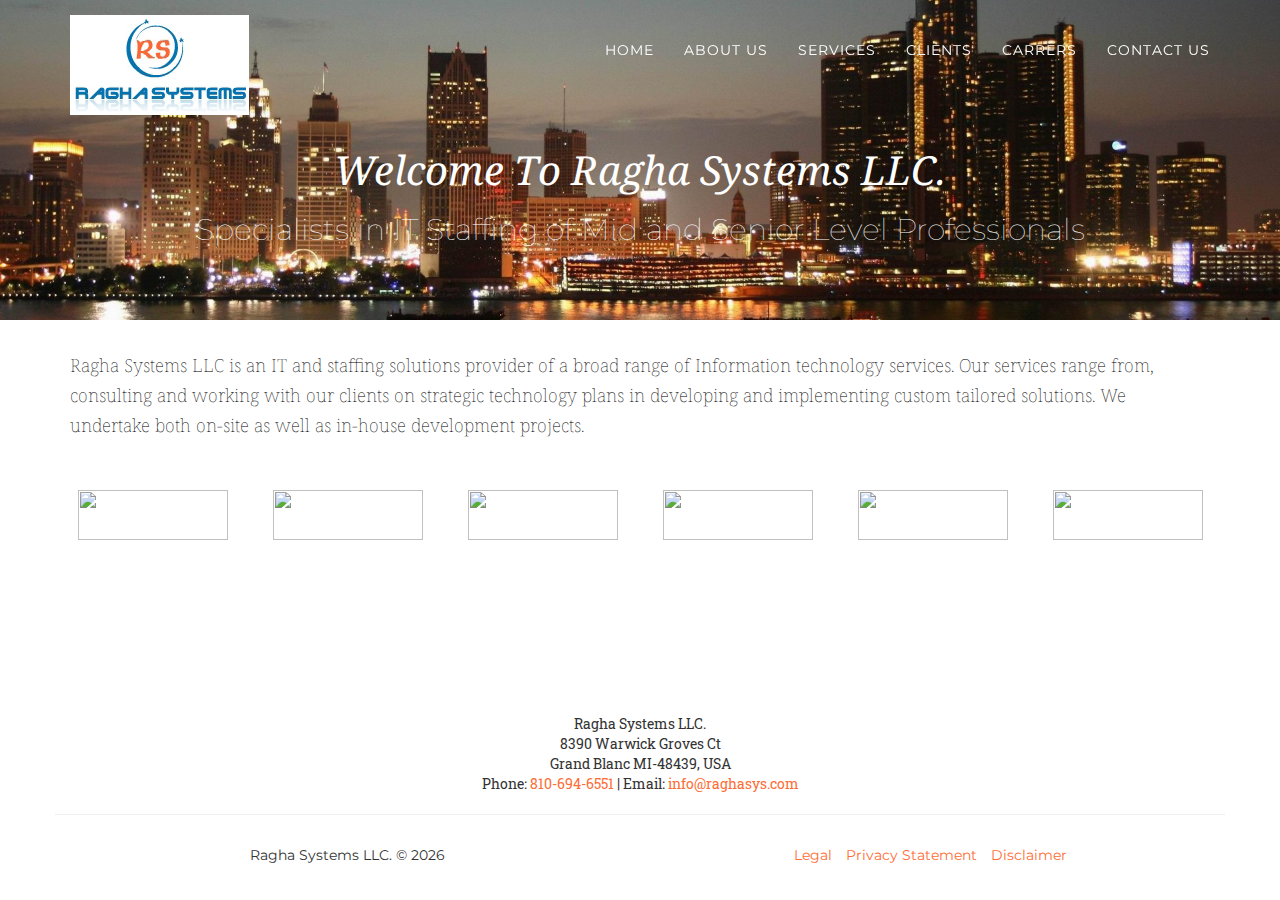
==== commit 8ffdd2fe: "progress" ====
--- a/index.html
+++ b/index.html
@@ -39,40 +39,24 @@
             </div>
             <div class="collapse navbar-collapse" id="bs-example-navbar-collapse-1">
                 <ul class="nav navbar-nav navbar-right">
-                    <li class="hidden">
-                        <a href="#page-top"></a>
+                    <li>
+                        <a href="index.html">Home</a>
                     </li>
                     <li>
-                        <a class="page-scroll" href="index.html">Home</a>
-                    </li>
-                    <li class="dropdown">
-                        <a class="dropdown-toggle" data-toggle="dropdown" href="#">About Us</a>
-                        <!--<ul class="dropdown-menu" style="background:orange">
-                    <li><a href="services.html">Our Services</a></li>
-                          <li><a href="outsourcing.html">Outsourcing</a></li>
-                        </ul>-->
+                        <a href="about.html">About Us</a>
                     </li>
                     <li>
                     <li>
-                        <a class="page-scroll" href="industries.html">Services</a>
+                        <a href="services.html">Services</a>
                     </li>
                     <li>
-                        <a class="page-scroll" href="practices.html">Clients</a>
+                        <a href="clients.html">Clients</a>
                     </li>
                     <li>
-                        <a class="page-scroll" href="team.html">Carrers</a>
+                        <a href="team.html">Carrers</a>
                     </li>
                     <li>
-                        <a class="page-scroll" href="team.html">Login</a>
-                    </li>
-                    <li class="dropdown">
-                        <a class="dropdown-toggle" data-toggle="dropdown" href="#">Contact Us</a>
-                        <ul class="dropdown-menu" style="background:orange">
-                                      <li><a href="about.html">Overview</a></li>
-                            <li><a href="about.html#mission">Vision & Mission</a></li>
-                            <li><a href="contactus.html">Contact Us</a></li>
-                                    
-                        </ul>
+                        <a href="contactus.html">Contact Us</a>
                     </li>
                 </ul>
             </div>
@@ -82,7 +66,7 @@
         <div class="container">
             <div class="intro-text">
                 <div class="intro-lead-in">Welcome To Ragha Systems LLC.</div>
-                <div class="intro-heading"> Specialists in IT Staffing of Mid- and Senior-Level Professionals
+                <div class="intro-heading"> Specialists in IT Staffing of Mid and Senior Level Professionals
                 </div>
 
                 <!--<a href="services.html" class="page-scroll btn btn-xl">Tell Me More</a> -->
@@ -99,45 +83,39 @@
             </div>
             <div class="row">
                 <div class="col-lg-2 col-md-3 col-sm-6">
-
-                    <a href="#">
-                        <img src="https://www.michigan.gov/images/som/mobileSOM_346956_7_398113_7.png" class="img-responsive img-centered" alt="">
-                    </a>
+                    <img src="https://www.michigan.gov/images/som/mobileSOM_346956_7_398113_7.png" class="img-centered"
+                        alt="">
                 </div>
                 <div class="col-lg-2 col-md-3 col-sm-6">
-                    <a href="#">
-                        <img src="https://www2.illinois.gov/Style%20Library/SOISierra/Images/SiteLogo.png" class="img-responsive img-centered" alt="">
-                    </a>
+                    <img src="https://www2.illinois.gov/Style%20Library/SOISierra/Images/SiteLogo.png"
+                        class="img-centered" alt="">
                 </div>
                 <div class="col-lg-2 col-md-3 col-sm-6">
-                    <a href="#">
-                        <img src="https://co1.qualtrics.com/WRQualtricsSiteIntercept/Graphic.php?IM=IM_9NPBL1wAxCeOilT" class="img-responsive img-centered" alt="">
-                    </a>
+                    <img src="https://co1.qualtrics.com/WRQualtricsSiteIntercept/Graphic.php?IM=IM_9NPBL1wAxCeOilT"
+                        class="img-centered" alt="">
                 </div>
                 <div class="col-lg-2 col-md-3 col-sm-6">
-                    <a href="#">
-                        <img src="https://static.wixstatic.com/media/2279fb_3cd7e98c6c30400e85230eb3b2e91b7b~mv2.png/v1/fill/w_224,h_61,al_c,q_85,usm_0.66_1.00_0.01/2279fb_3cd7e98c6c30400e85230eb3b2e91b7b~mv2.webp" class="img-responsive img-centered" alt="">
-                    </a>
+                    <img src="https://static.wixstatic.com/media/2279fb_3cd7e98c6c30400e85230eb3b2e91b7b~mv2.png/v1/fill/w_224,h_61,al_c,q_85,usm_0.66_1.00_0.01/2279fb_3cd7e98c6c30400e85230eb3b2e91b7b~mv2.webp"
+                        class="img-centered" alt="">
                 </div>
                 <div class="col-lg-2 col-md-3 col-sm-6">
-                    <a href="#">
-                        <img src="http://www.webilent.com/images/webilent-logo1.png" class="img-responsive img-centered" alt="">
-                    </a>
+                    <img src="http://www.webilent.com/images/webilent-logo1.png" class="img-centered" alt="">
                 </div>
                 <div class="col-lg-2 col-md-3 col-sm-6">
-                    <a href="#">
-                        <img src="https://www.customercentria.com/images/cc-logo-transparent-1.png" class="img-responsive img-centered" alt="">
-                    </a>
+                    <img src="https://www.customercentria.com/images/cc-logo-transparent-1.png" class="img-centered"
+                        alt="">
                 </div>
             </div>
         </div>
     </aside>
-    <footer>
+    <footer style="position: absolute;bottom: 0;width: 100%;">
         <div class="container">
             <div class="row">
                 <div style="align-items:flex-end;">
-                    Ragha Systems LLC.<br /> 8390 Warwick Groves Ct <br />Grand Blanc MI-48439, USA <br />Phone: <a href="tel:+18106946551">810-694-6551</a> | Email: <a href="mailto:info@raghasys.com">info@raghasys.com</a>
-                <hr>
+                    Ragha Systems LLC.<br /> 8390 Warwick Groves Ct <br />Grand Blanc MI-48439, USA <br />Phone: <a
+                        href="tel:+18106946551">810-694-6551</a> | Email: <a
+                        href="mailto:info@raghasys.com">info@raghasys.com</a>
+                    <hr>
                 </div>
                 <div class="col-md-6">
                     <span class="copyright">Ragha Systems LLC. &copy;
@@ -158,297 +136,6 @@
         </div>
         </div>
     </footer>
-    <div class="portfolio-modal modal fade" id="portappdev" tabindex="-1" role="dialog" aria-hidden="true">
-        <div class="modal-dialog">
-            <div class="modal-content">
-                <div style="background:orange;" class="close-modal" data-dismiss="modal">
-                    <div style="background:white" class="lr">
-                        <div style="background:white" class="rl">
-                        </div>
-                    </div>
-                </div>
-                <div class="container">
-                    <div class="row">
-                        <div class="col-lg-8 col-lg-offset-2">
-                            <div class="modal-body">
-                                <h2>Application Development</h2>
-                                <img class="img-responsive img-centered" src="img/home/app.jpg" alt="">
-                                <p align="justify">For retailers, success requires using multiple channels to reach
-                                    consumers, then giving customers what they want, when and where they want it.We also
-                                    work with clients to make their supply chains transparent; using the Internet, they
-                                    can share product and marketing information with suppliers and customers. </p>
-                                <p align="justify">And because selling great products is simply not enough, we also help
-                                    companies build great customer relationships. Our comprehensive customer
-                                    relationship management strategies can enable you to integrate sales strategies
-                                    across channels; improve distribution, delivery and customer service; and harness
-                                    technology to enable an intelligent "sense and respond" approach to retailing by
-                                    tracking individual purchasing patterns, linking supplier information with customer
-                                    data, and ensuring that inventory and distribution respond accordingly. </p>
-                                <p align="justify">Leading-edge logistics and supply chain management technologies are
-                                    reshaping relationships among manufacturers and retailers to better meet the needs
-                                    of the consumer. Successful companies must learn to reshape their sales, marketing,
-                                    accounting and logistics processes.</p>
-                                <p align="justify">Our consumer products teams understand how to successfully adapt your
-                                    company to meet the requirements of this rapidly changing industry. We build a team
-                                    of experienced specialists from each of our three consulting areas who work together
-                                    with you to deliver a solution that meets your need, be it strategic change,
-                                    performance improvement or technology solutions.</p>
-                            </div>
-                        </div>
-                    </div>
-                </div>
-            </div>
-        </div>
-    </div>
-    <div class="portfolio-modal modal fade" id="portconsulting" tabindex="-1" role="dialog" aria-hidden="true">
-        <div class="modal-dialog">
-            <div class="modal-content">
-                <div style="background:orange;" class="close-modal" data-dismiss="modal">
-                    <div style="background:white" class="lr">
-                        <div style="background:white" class="rl">
-                        </div>
-                    </div>
-                </div>
-                <div class="container">
-                    <div class="row">
-                        <div class="col-lg-8 col-lg-offset-2">
-                            <div class="modal-body">
-                                <h2>Consulting Services</h2>
-                                <img class="img-responsive img-centered" src="img/home/app.jpg" alt="">
-                                <p align="justify">Ragha Systems LLC. provide our customer’s access to a vast pool of
-                                    qualified and skilled human resources team of Software professionals that combines
-                                    multiple platform skills and rich domain experience in various industry segments.
-                                </p>
-                                <p align="justify">Ragha Systems LLC. has extensive experience in augmenting staff for
-                                    prestigious clients globally. Ragha Systems LLC. can provide experienced Project
-                                    Managers, Project Leaders, Team Leaders, System Analysts, Designers, Developers and
-                                    Programmers with proven credentials, expertise and skill sets for short term as well
-                                    as long-term requirements.</p>
-                                <p align="justify">Staff Augmentation is the perfect answer when you wish to maximize
-                                    control and manage your own project but need experienced people to follow your lead.
-                                    With years of experience in IT staffing you get the experience you need when you
-                                    need it for exactly as long as you need it.</p>
-                                <p align="justify">Our mission is to be your source for superior technical personnel.
-                                    Whether your project requires one programmer, a technical team, or a complete
-                                    Outsourcing unit, Ragha Systems LLC. can provide you with the expertise needed to
-                                    ensure success. Ragha Systems LLC. consultant(s) can jump in at any stage of your IT
-                                    project with a full range of project management, analysis and programming skills to
-                                    meet your unique IT needs. The experience and expertise of our IT professionals
-                                    includes:</p>
-                                <p align="left">
-                                <ul style="text-align: left;">
-                                    <li>Application Development (Internet and Legacy Systems)</li>
-                                    <li>Systems, Application and Database Administration</li>
-                                    <li>Project Management</li>
-                                    <li>Data Warehousing and EDI (Electronic Data Interchange)</li>
-                                    <li>ERP Implementation</li>
-                                    <li>CRM Implementation</li>
-                                    <li>Network Design, Administration, and Operation</li>
-                                </ul>
-                                </p>
-                            </div>
-                        </div>
-                    </div>
-                </div>
-            </div>
-        </div>
-    </div>
-    <div class="portfolio-modal modal fade" id="portglobal" tabindex="-1" role="dialog" aria-hidden="true">
-        <div class="modal-dialog">
-            <div class="modal-content">
-                <div style="background:orange;" class="close-modal" data-dismiss="modal">
-                    <div style="background:white" class="lr">
-                        <div style="background:white" class="rl">
-                        </div>
-                    </div>
-                </div>
-                <div class="container">
-                    <div class="row">
-                        <div class="col-lg-8 col-lg-offset-2">
-                            <div class="modal-body">
-                                <h2>Global Support Services</h2>
-                                <img class="img-responsive img-centered" src="img/home/global.jpg" alt="">
-                                <p align="justify">Ragha Systems LLC. Global Support Services we help organizations
-                                    maintain, optimize, and transform their business applications. At Ragha Systems LLC.
-                                    we take the full responsibility of your applications, to ensure consistent
-                                    performance, reduced costs, quality, adherence to business objectives, and constant
-                                    technical up gradation.</p>
-                                <p align="justify">We help companies leverage critical in-house resources, protect
-                                    existing IT investments and control expenses, to move up the value-chain. Using
-                                    expertise of our teams stationed on the client sites we help organizations use their
-                                    applications to their full potential and achieve the desired business results.</p>
-                                <p align="justify">To ensure maximum value-add to our clients we ensure that we align
-                                    their technology initiatives with their strategic business objectives. We do this by
-                                    taking complete responsibility of results, adhering to cost and time limits and
-                                    following service level agreements (SLAs) stipulated by the customer.</p>
-                                <hr>
-                                <p align="justify">Our Strategy is the following:</p>
-                                <b>Global Delivery Model</b><br />
-                                <p align="justify">The business environment is changing like never before and at a rate
-                                    that is difficult to sustain. The business world is getting more complex with an
-                                    ever increasing pressure to deliver faster than before and in order to realize value
-                                    quickly, you must rapidly design, build and operate technology to support new
-                                    strategies and conventional methods with traditional time frames cannot achieve
-                                    this. </p>
-                                <p align="justify">Ragha Systems LLC. provides a solution by providing high quality
-                                    distributed project management methodology using Global delivery model. The model
-                                    works by dividing project components and executing it parallel at client site,
-                                    offsite and at our offshore development center in India.</p>
-
-                                <b>24/7 Global Support Monitoring</b><br />
-                                <p align="justify">Ragha Systems LLC. operates on a 24x7 basis and is the central point
-                                    of contact for tracking problems and monitoring queues to quickly dispatch issues to
-                                    the respective support personnel.</p>
-                                <p>Our global operations are managed by certified PMI professional, with extensive
-                                    experience in managing projects globally.</p>
-                            </div>
-                        </div>
-                    </div>
-                </div>
-            </div>
-        </div>
-    </div>
-
-    <div class="portfolio-modal modal fade" id="legal" tabindex="-1" role="dialog" aria-hidden="true">
-        <div class="modal-dialog">
-            <div class="modal-content">
-                <div style="background:orange;" class="close-modal" data-dismiss="modal">
-                    <div style="background:white" class="lr">
-                        <div style="background:white" class="rl">
-                        </div>
-                    </div>
-                </div>
-                <div class="container">
-                    <div class="row">
-                        <div class="col-lg-8 col-lg-offset-2">
-                            <div class="modal-body">
-                                <h2>Legal</h2>
-                                <p align="left" style="font-weight: bold;color:blue;">Governing Law and Jurisdiction</p>
-                                <p align="justify">These Terms and Conditions will be governed by and construed in
-                                    accordance with the laws of the Province of OHIO, USA, without reference to its
-                                    choice of law rules. By accessing, viewing, or using the material on the Service,
-                                    you consent to the jurisdiction of the federal and provincial courts presiding in
-                                    OHIO, USA, and agree to accept service of process by mail and hereby waive any and
-                                    all jurisdictional and venue defenses otherwise available. This Service is
-                                    controlled and operated by Ragha Systems LLC. Technology Solutions, Inc. from its
-                                    offices within USA.</p>
-                                <p align="justify">Ragha Systems LLC. Technology Solutions, Inc. makes no representation
-                                    that materials in the Service are appropriate or available for use in other
-                                    locations, and access to them from territories where their contents are illegal is
-                                    prohibited. Those who choose to access this Service from other locations do so of
-                                    their own volition and are responsible for compliance with applicable local laws.
-                                </p>
-                                <p align="justify">These Terms and Conditions constitute the entire agreement between
-                                    you and Ragha Systems LLC. Technology Solutions, Inc. with respect to your use of
-                                    the Service. You acknowledge that, in providing you access to and use of the
-                                    Service, Ragha Systems LLC. Technology Solutions, Inc. has relied on your agreement
-                                    to be legally bound by these Terms and Conditions.</p>
-                            </div>
-                        </div>
-                    </div>
-                </div>
-            </div>
-        </div>
-    </div>
-
-    <div class="portfolio-modal modal fade" id="privacy" tabindex="-1" role="dialog" aria-hidden="true">
-        <div class="modal-dialog">
-            <div class="modal-content">
-                <div style="background:orange;" class="close-modal" data-dismiss="modal">
-                    <div style="background:white" class="lr">
-                        <div style="background:white" class="rl">
-                        </div>
-                    </div>
-                </div>
-                <div class="container">
-                    <div class="row">
-                        <div class="col-lg-8 col-lg-offset-2">
-                            <div class="modal-body">
-                                <h2>Privacy Policy</h2>
-                                <p align="justify">Ragha Systems LLC. Technology Solutions, Inc. has created this
-                                    privacy statement in order to demonstrate our company commitment to privacy. The
-                                    following discloses our information gathering and dissemination practices for this
-                                    website: http://easyprojects.net .</p>
-                                <p align="left" style="font-weight: bold;color:blue;">Collection of Personal Information
-                                    from Service Visitors</p>
-                                <p align="justify">Ragha Systems LLC. Technology Solutions, Inc. may collect and/or
-                                    track (1) the home server domain names, email addresses, type of client computer,
-                                    files downloaded, search engine used, operating system, and type of web browser of
-                                    visitors to Ragha Systems LLC. Technology Solutions, Inc. web service, (2) the email
-                                    addresses of visitors that communicate with Ragha Systems LLC. Technology Solutions,
-                                    Inc. via email, (3) information knowingly provided by the visitor in online forms,
-                                    registration forms, surveys, email, contest entries, and other online avenues
-                                    (including demographic and personal profile data), and (4) aggregate and
-                                    user-specific information on which pages visitors access.</p>
-                                <p align="justify">Ragha Systems LLC. Technology Solutions, Inc. may place Internet
-                                    "cookies" on visitors' hard drives. Internet cookies save data about individual
-                                    visitors, such as the organization's name, password, user-name, screen preferences,
-                                    and the pages of a service viewed by the visitor. When the visitor revisits Ragha
-                                    Systems LLC. Technology Solutions, Inc. web service, Ragha Systems LLC. Technology
-                                    Solutions, Inc. may recognize the visitor by the Internet cookie and customize the
-                                    visitor's experience accordingly. Visitors may decline Internet cookies, if any, by
-                                    using the appropriate feature of their web client software, if available.</p>
-                            </div>
-                        </div>
-                    </div>
-                </div>
-            </div>
-        </div>
-    </div>
-
-    <div class="portfolio-modal modal fade" id="disclaimer" tabindex="-1" role="dialog" aria-hidden="true">
-        <div class="modal-dialog">
-            <div class="modal-content">
-                <div style="background:orange;" class="close-modal" data-dismiss="modal">
-                    <div style="background:white" class="lr">
-                        <div style="background:white" class="rl">
-                        </div>
-                    </div>
-                </div>
-                <div class="container">
-                    <div class="row">
-                        <div class="col-lg-8 col-lg-offset-2">
-                            <div class="modal-body">
-                                <h2>Disclaimer</h2>
-                                <p align="justify">Use of this service is entirely at your own risk. Neither Ragha
-                                    Systems LLC. Technology Solutions, Inc. nor its affiliates is responsible for the
-                                    consequences of reliance on any information contained in or submitted to the
-                                    service, and the risk of injury from the foregoing rests entirely with you. These
-                                    materials are provided "as is" without warranty of any kind, either express or
-                                    implied. Ragha Systems LLC. Technology Solutions, Inc. shall not be liable for any
-                                    direct, special, indirect, incidental, consequential, or punitive damages, including
-                                    without limitation, lost revenues or lost profits, which may result from the use of,
-                                    access to, or inability to use these materials. Under no circumstances will the
-                                    total liability of Ragha Systems LLC. Technology Solutions, Inc. to you exceed the
-                                    price paid for use of the service.</p>
-                                <p align="left" style="font-weight: bold;color:blue;">Corrections and Changes</p>
-                                <p align="justify">While we endeavor to keep these materials up to date, Ragha Systems
-                                    LLC. Technology Solutions, Inc. cannot assume responsibility for any errors or
-                                    omissions in these materials. Ragha Systems LLC. Technology Solutions, Inc. further
-                                    does not warrant the accuracy or completeness of the information, text, graphics,
-                                    links or other items contained within these materials. Ragha Systems LLC. Technology
-                                    Solutions, Inc. may make changes to these materials, or to the products or services
-                                    described herein, at any time without notice, and makes no commitment to update the
-                                    information contained herein. Ragha Systems LLC. Technology Solutions, Inc. reserves
-                                    the right to terminate your access to the Service in the event that you violate
-                                    these Terms and Conditions, or for any reason whatever.</p>
-                                <p align="left" style="font-weight: bold;color:blue;">Indemnification</p>
-                                <p align="justify">You agree to defend, indemnify, and hold harmless Ragha Systems LLC.
-                                    Technology Solutions, Inc., its affiliates and subsidiaries, and all of their
-                                    respective directors, officers, employees, representatives, proprietors, partners,
-                                    shareholders, servants, principals, agents, predecessors, successors, assigns, and
-                                    attorneys from and against any and all claims, proceedings, damages, injuries,
-                                    liabilities, losses, costs, and expenses (including attorney's fees and litigation
-                                    expenses) relating to or arising from your use of the Service and any breach by you
-                                    of these Terms and Conditions.</p>
-                            </div>
-                        </div>
-                    </div>
-                </div>
-            </div>
-        </div>
-    </div>
-
     <script src="js/jquery.min.js"></script>
     <script src="css/js/bootstrap.min.js"></script>
 
--- a/css/style.css
+++ b/css/style.css
@@ -52,6 +52,10 @@
 }
 .img-centered {
   margin: 0 auto;
+  display: block;
+  width: 150px;
+  height: 50px;
+  object-fit:scale-down;
 }
 .bg-light-gray {
   background-color: #eeeeee;
@@ -785,3 +789,8 @@
 body {
   webkit-tap-highlight-color: #fe6d36;
 }
+.flex-container {
+  display: flex;
+  flex-direction: row;
+  justify-content: space-around;
+}
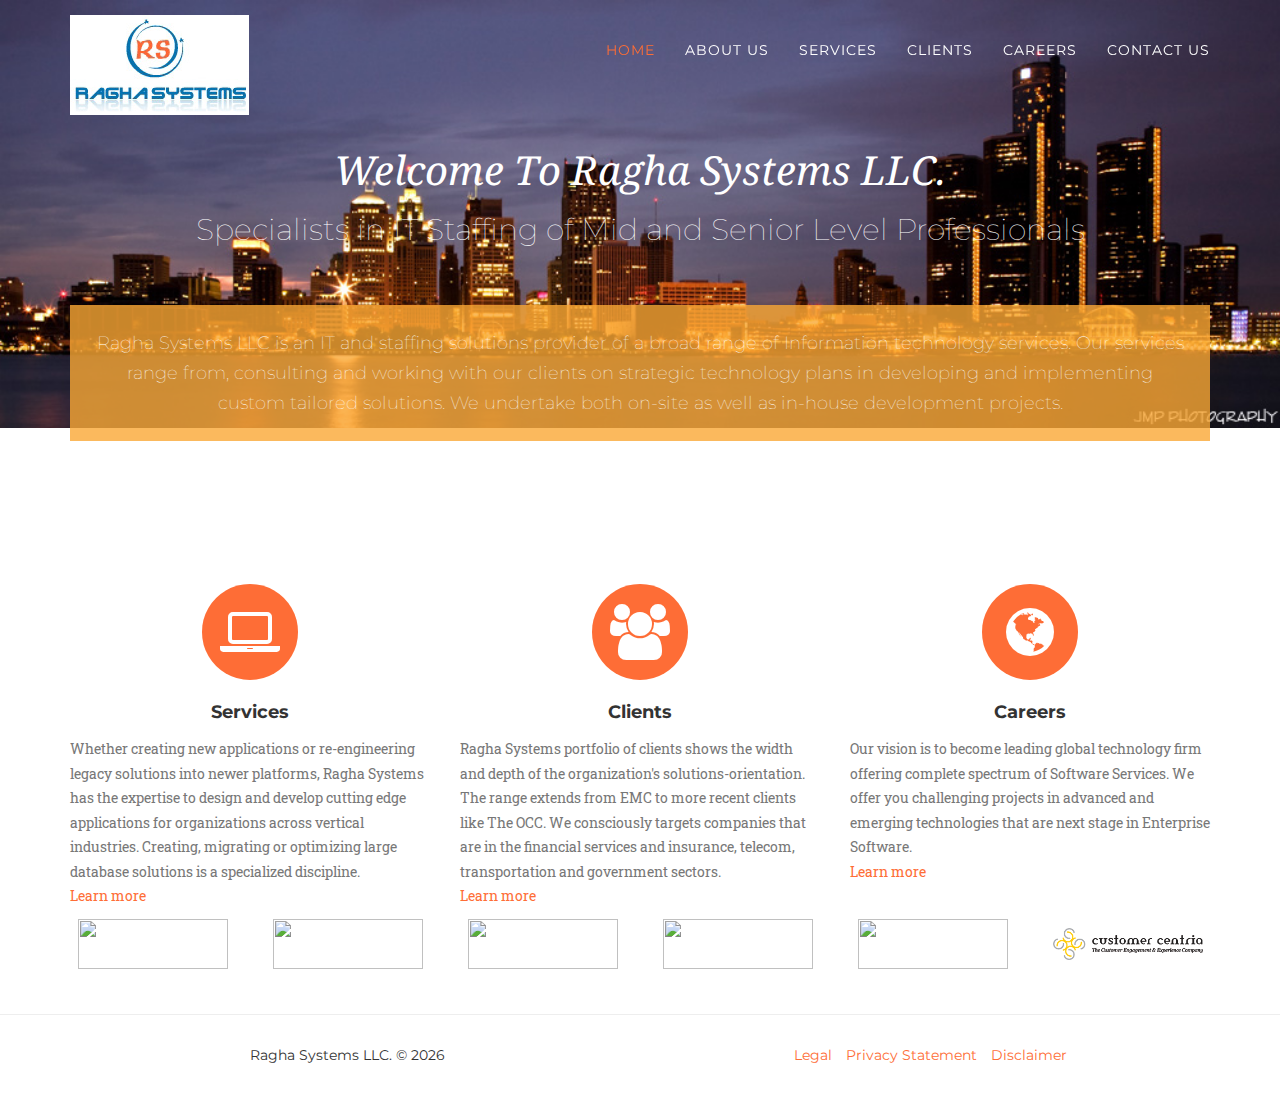
==== commit 7f00b526: "Merge branch 'development' of https://github.com/krishnadevalla/ragha-website into main" ====
--- a/index.html
+++ b/index.html
@@ -39,8 +39,8 @@
             </div>
             <div class="collapse navbar-collapse" id="bs-example-navbar-collapse-1">
                 <ul class="nav navbar-nav navbar-right">
-                    <li>
-                        <a href="index.html">Home</a>
+                    <li >
+                        <a href="index.html"><div class="inThePage">Home</div></a>
                     </li>
                     <li>
                         <a href="about.html">About Us</a>
@@ -53,7 +53,7 @@
                         <a href="clients.html">Clients</a>
                     </li>
                     <li>
-                        <a href="team.html">Carrers</a>
+                        <a href="careers.html">Careers</a>
                     </li>
                     <li>
                         <a href="contactus.html">Contact Us</a>
@@ -67,19 +67,57 @@
             <div class="intro-text">
                 <div class="intro-lead-in">Welcome To Ragha Systems LLC.</div>
                 <div class="intro-heading"> Specialists in IT Staffing of Mid and Senior Level Professionals
-                </div>
-
-                <!--<a href="services.html" class="page-scroll btn btn-xl">Tell Me More</a> -->
+                    <br>
+                    <br><br>
+                    <div class="text-primary headTxt indexHeadTxt" style="font-size: 18px;">
+                        Ragha Systems LLC is an IT and staffing solutions
+                        provider of a broad range of Information technology services.
+                        Our services range from, consulting and working with our clients
+                        on strategic technology plans in developing and implementing custom tailored solutions.
+                        We undertake both on-site as well as in-house development projects.
+                    </div>
+                </div>
             </div>
         </div>
     </header>
-    <aside class="clients" class="bg-light-gray">
         <div class="container">
-            <div class="intro-heading2"> Ragha Systems LLC is an IT and staffing solutions
-                provider of a broad range of Information technology services.
-                Our services range from, consulting and working with our clients
-                on strategic technology plans in developing and implementing custom tailored solutions.
-                We undertake both on-site as well as in-house development projects.
+            <div class="row intro-heading2">
+               
+                <br>
+            </div>
+            <div class="row text-center">
+                <div class="col-md-4">
+                    <span class="fa-stack fa-4x">
+                        <i class="fa fa-circle fa-stack-2x text-primary"></i>
+                        <i class="fa fa-laptop fa-stack-1x fa-inverse"></i>
+                    </span>
+                    <h4 class="service-heading">Services</h4>
+                    <p align="left" class="text-muted">Whether creating new applications or re-engineering legacy
+                        solutions into newer platforms, Ragha Systems has the expertise to design and develop cutting
+                        edge applications for organizations across vertical industries. Creating, migrating or
+                        optimizing large database solutions is a specialized discipline.<br><a href="services.html">Learn more</a></p>
+                </div>
+                <div class="col-md-4">
+                    <span class="fa-stack fa-4x">
+                        <i class="fa fa-circle fa-stack-2x text-primary"></i>
+                        <i class="fa fa-users fa-stack-1x fa-inverse"></i>
+                    </span>
+                    <h4 class="service-heading">Clients</h4>
+                    <p align="left" class="text-muted">Ragha Systems portfolio of clients shows the width and depth of
+                        the organization's solutions-orientation. The range extends from EMC to more recent clients like
+                        The OCC. We consciously targets companies that are in the financial services and insurance, telecom,
+                        transportation and government sectors.<br><a href="clients.html">Learn more</a></p>
+                </div>
+                <div class="col-md-4">
+                    <span class="fa-stack fa-4x">
+                        <i class="fa fa-circle fa-stack-2x text-primary"></i>
+                        <i class="fa fa-globe fa-stack-1x fa-inverse"></i>
+                    </span>
+                    <h4 class="service-heading">Careers</h4>
+                    <p align="left" class="text-muted">Our vision is to become leading global technology firm offering
+                        complete spectrum of Software Services. We offer you challenging projects in advanced and
+                        emerging technologies that are next stage in Enterprise Software.<br><a href="careers.html" class="portfolio-link">Learn more</a></p>
+                </div>
             </div>
             <div class="row">
                 <div class="col-lg-2 col-md-3 col-sm-6">
@@ -102,21 +140,15 @@
                     <img src="http://www.webilent.com/images/webilent-logo1.png" class="img-centered" alt="">
                 </div>
                 <div class="col-lg-2 col-md-3 col-sm-6">
-                    <img src="https://www.customercentria.com/images/cc-logo-transparent-1.png" class="img-centered"
+                    <img src="img/cc-logo-transparent-1.png" class="img-centered"
                         alt="">
                 </div>
             </div>
         </div>
-    </aside>
-    <footer style="position: absolute;bottom: 0;width: 100%;">
+    <footer>
+        <hr>
         <div class="container">
             <div class="row">
-                <div style="align-items:flex-end;">
-                    Ragha Systems LLC.<br /> 8390 Warwick Groves Ct <br />Grand Blanc MI-48439, USA <br />Phone: <a
-                        href="tel:+18106946551">810-694-6551</a> | Email: <a
-                        href="mailto:info@raghasys.com">info@raghasys.com</a>
-                    <hr>
-                </div>
                 <div class="col-md-6">
                     <span class="copyright">Ragha Systems LLC. &copy;
                         <script>document.write(new Date().getFullYear())</script>
@@ -136,6 +168,173 @@
         </div>
         </div>
     </footer>
+    <div class="portfolio-modal modal fade" id="legal" tabindex="-1" role="dialog" aria-hidden="true">
+        <div class="modal-dialog">
+            <div class="modal-content">
+                <div style="background:orange;" class="close-modal" data-dismiss="modal">
+                    <div style="background:white" class="lr">
+                        <div style="background:white" class="rl">
+                        </div>
+                    </div>
+                </div>
+                <div class="container">
+                    <div class="row">
+                        <div class="col-lg-8 col-lg-offset-2">
+                            <div class="modal-body">
+                                <h2>Legal</h2>
+                                <p align="justify">This Service is
+                                    controlled and operated by Ragha Systems LLC. Technology Solutions, Inc. from its
+                                    offices within USA.</p>
+                                <p align="justify">Ragha Systems LLC. Technology Solutions, Inc. makes no representation
+                                    that materials in the Service are appropriate or available for use in other
+                                    locations, and access to them from territories where their contents are illegal is
+                                    prohibited. Those who choose to access this Service from other locations do so of
+                                    their own volition and are responsible for compliance with applicable local laws.
+                                </p>
+                                <p align="justify">These Terms and Conditions constitute the entire agreement between
+                                    you and Ragha Systems LLC. Technology Solutions, Inc. with respect to your use of
+                                    the Service. You acknowledge that, in providing you access to and use of the
+                                    Service, Ragha Systems LLC. Technology Solutions, Inc. has relied on your agreement
+                                    to be legally bound by these Terms and Conditions.</p>
+                            </div>
+                        </div>
+                    </div>
+                </div>
+            </div>
+        </div>
+    </div>
+
+    <div class="portfolio-modal modal fade" id="privacy" tabindex="-1" role="dialog" aria-hidden="true">
+        <div class="modal-dialog">
+            <div class="modal-content">
+                <div style="background:orange;" class="close-modal" data-dismiss="modal">
+                    <div style="background:white" class="lr">
+                        <div style="background:white" class="rl">
+                        </div>
+                    </div>
+                </div>
+                <div class="container">
+                    <div class="row">
+                        <div class="col-lg-8 col-lg-offset-2">
+                            <div class="modal-body">
+                                <h2>Privacy Policy</h2>
+                                <p align="justify">This Privacy Policy describes Our policies and procedures on the
+                                    collection, use and disclosure of Your information when You use the Service and
+                                    tells You about Your privacy rights and how the law protects You.</p>
+                                <h4>Interpretation and Definitions</h4>
+                                <h6 align="justify">Interpretation</h6>
+                                <p align="justify">The words of which the initial letter is capitalized have meanings
+                                    defined under the following conditions. The
+                                    following definitions shall have the same meaning regardless of whether they appear
+                                    in singular or in plural.</p>
+                                <h6 align="justify">Definitions</h6>
+                                <div align="justify">
+                                    For the purposes of this Privacy Policy:
+                                    <ul>
+                                        <li>
+                                            <strong>Account</strong> means a unique account created for You to access
+                                                our Service or parts of our
+                                                Service.
+                                        </li>
+                                        <li>
+                                            <strong>Company</strong> (referred to as either &quot;the Company&quot;,
+                                                &quot;We&quot;, &quot;Us&quot; or
+                                                &quot;Our&quot; in this Agreement) refers to Ragha Systems LLC, 8390
+                                                Warwick Groves Ct, Grand Blanc MI
+                                                48439.
+                                        </li>
+                                        <li>
+                                            <strong>Cookies</strong> are small files that are placed on Your
+                                                computer, mobile device or any other device
+                                                by a website, containing the details of Your browsing history on that
+                                                website among its many uses.
+                                        </li>
+                                        <li>
+                                            <strong>Country</strong> refers to: Michigan, United States
+                                        </li>
+                                        <li>
+                                            <strong>Device</strong> means any device that can access the Service such
+                                                as a computer, a cellphone or a
+                                                digital tablet.
+                                        </li>
+                                        <li>
+                                            <strong>Personal Data</strong> is any information that relates to an
+                                                identified or identifiable individual.
+                                        </li>
+                                        <li>
+                                            <strong>Service</strong> refers to the Website.
+                                        </li>
+                                        <li>
+                                            <strong>Service Provider</strong> means any natural or legal person who
+                                                processes the data on behalf of the
+                                                Company. It refers to third-party companies or individuals employed by
+                                                the Company to facilitate the
+                                                Service, to provide the Service on behalf of the Company, to perform
+                                                services related to the Service or to
+                                                assist the Company in analyzing how the Service is used.
+                                        </li>
+                                        <li>
+                                            <strong>Usage Data</strong> refers to data collected automatically,
+                                                either generated by the use of the
+                                                Service or from the Service infrastructure itself (for example, the
+                                                duration of a page visit).
+                                        </li>
+                                        <li>
+                                            <strong>Website</strong> refers to Ragha Systems LLC, accessible from <a
+                                                    href="http://www.raghasys.com" rel="external nofollow noopener"
+                                                    target="_blank">http://www.raghasys.com</a>
+                                        </li>
+                                        <li>
+                                            <strong>You</strong> means the individual accessing or using the Service,
+                                                or the company, or other legal
+                                                entity on behalf of which such individual is accessing or using the
+                                                Service, as applicable.
+                                        </li>
+                                    </ul>
+                                </div>
+                            </div>
+                        </div>
+                    </div>
+                </div>
+            </div>
+        </div>
+    </div>
+
+    <div class="portfolio-modal modal fade" id="disclaimer" tabindex="-1" role="dialog" aria-hidden="true">
+        <div class="modal-dialog">
+            <div class="modal-content">
+                <div style="background:orange;" class="close-modal" data-dismiss="modal">
+                    <div style="background:white" class="lr">
+                        <div style="background:white" class="rl">
+                        </div>
+                    </div>
+                </div>
+                <div class="container">
+                    <div class="row">
+                        <div class="col-lg-8 col-lg-offset-2">
+                            <div class="modal-body">
+                                <h2>Disclaimer</h2>
+                                <p align="justify">The Web Site and all material contained on the Web Site are provided
+                                    on an "as is" and "as available" basis without warranties of any kind, either
+                                    express or implied, including without limitation warranties of merchantability,
+                                    fitness for a particular purpose, non-infringement, and freedom from computer virus,
+                                    and the accuracy, reliability, and usefulness of the Web Site or Web Site content.
+                                    You acknowledge, by your use of the Web Site, that your use of the Web Site is at
+                                    your sole risk, that you assume full responsibility for all costs associated with
+                                    your use or inability to use the Web Site, and that the Company will not be
+                                    responsible for any damages of any kind related to your use of the Web Site. You
+                                    agree to indemnify, defend and hold harmless the Company, <b>Ragha Systems LLC</b>,
+                                    and
+                                    their respective officers, employees, and agents from any and all loss, cost,
+                                    expense, claim, damages, and liability related to or associated with your use of the
+                                    Web Site and any violation by you of these terms.</p>
+                            </div>
+                        </div>
+                    </div>
+                </div>
+            </div>
+        </div>
+    </div>
     <script src="js/jquery.min.js"></script>
     <script src="css/js/bootstrap.min.js"></script>
 
--- a/css/style.css
+++ b/css/style.css
@@ -49,6 +49,9 @@
   font-family: "Montserrat", "Helvetica Neue", Helvetica, Arial, sans-serif;
   text-transform: uppercase;
   font-weight: 700;
+}
+.img-banner{
+  margin: 0 auto;
 }
 .img-centered {
   margin: 0 auto;
@@ -236,12 +239,10 @@
 header {
   background-image: url('../img/header-bg.jpg');
   background-repeat: no-repeat;
-  background-attachment: scroll;
-  background-position: center center;
-  -webkit-background-size: cover;
-  -moz-background-size: cover;
-  background-size: cover;
-  -o-background-size: cover;
+  background-attachment: fixed;
+  background-size: contain;         
+  background-repeat: no-repeat;
+  background-position:top;
   text-align: center;
   color: white;
 }
@@ -599,6 +600,7 @@
   margin: 50px auto;
 }
 section#contact {
+  padding-top: 1%;
   background-color: #faa835;
   background-image: url('../img/map-image.png');
   background-position: center;
@@ -608,17 +610,17 @@
   color: white;
 }
 section#contact .form-group {
-  margin-bottom: 25px;
+  margin-bottom: 15px;
 }
 section#contact .form-group input,
 section#contact .form-group textarea {
-  padding: 20px;
+  padding: 10px;
 }
 section#contact .form-group input.form-control {
   height: auto;
 }
 section#contact .form-group textarea.form-control {
-  height: 236px;
+  height: 150px;
 }
 section#contact .form-control:focus {
   border-color: #fe6d36;
@@ -794,3 +796,31 @@
   flex-direction: row;
   justify-content: space-around;
 }
+.darkfont{
+  color: #6e6e6e;
+}
+.send-btn{
+  background-color: #fe6d36;
+  border-color: #fe6d36;
+  color: white;
+}
+.embed-responsive {
+  position: relative;
+  display: block;
+  height: 0;
+  padding: 0;
+  overflow: hidden;
+  padding-bottom:100%
+}
+.headTxt{
+  background-color: rgba(250, 168, 53, 0.8); 
+  color: white; 
+  padding: 2%;
+  width:max-content;
+}
+.indexHeadTxt{
+  width: auto;
+}
+.inThePage{
+  color: #fe6d36;
+}